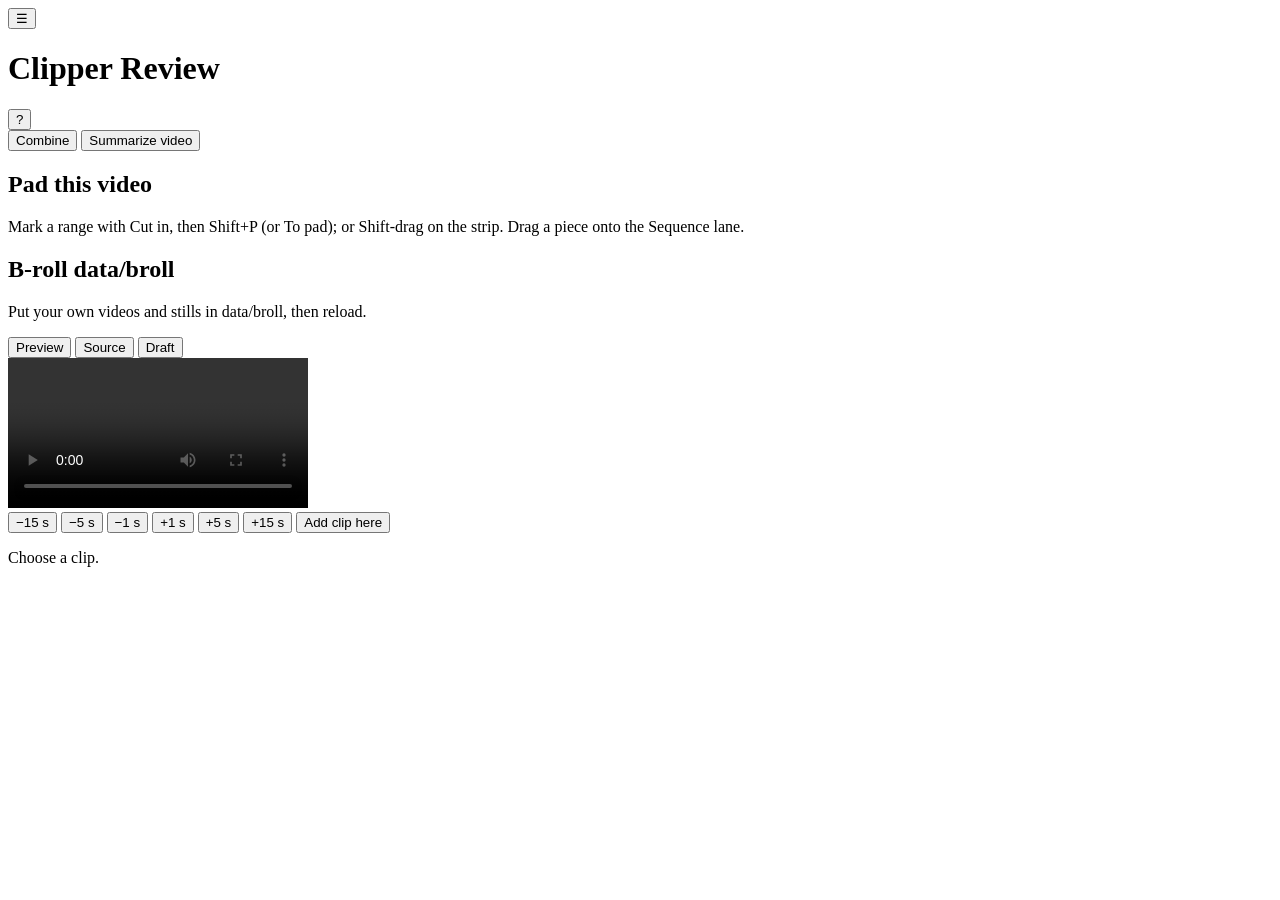
==== src/clipper/review/static/index.html @ 4da6a170 "feat(review): a sound palette and E for the last sound (V8 item 4c) From the click audit (V8 item 4a" ====
<!doctype html>
<html lang="en">
<head>
  <meta charset="utf-8">
  <meta name="viewport" content="width=device-width, initial-scale=1">
  <title>Clipper Review</title>
  <link rel="stylesheet" href="/style.css">
</head>
<body>
  <header class="bar">
    <button type="button" id="toggle-list" class="icon" title="Show or hide the clip list" aria-pressed="true">☰</button>
    <h1>Clipper Review</h1>
    <span id="source" class="muted"></span>
    <span id="flags" class="flags"></span>
    <button type="button" id="keys-open" class="icon" title="Keys ( ? )">?</button>
  </header>
  <!-- One screen (ADR 0031): the clip list, the player, the inspector and
       the timeline. Below about 1200 px wide they stack. -->
  <div id="editor" class="editor">
    <nav class="sidebar" aria-label="Clips">
      <div class="sidebar-head">
        <button type="button" id="combine" title="Join the kept clips into one longer Short">Combine</button>
        <button type="button" id="summarize" title="The stream's story in beats, picked by the local model">Summarize video</button>
      </div>
      <button type="button" id="story-entry" class="combine-entry" hidden>
        <span class="rank">▶</span><span class="name">Summary</span><span class="badge" data-state="combined">Summary</span><span class="span"></span>
      </button>
      <button type="button" id="combine-entry" class="combine-entry" hidden>
        <span class="rank">+</span><span class="name">Combined clip</span><span class="badge" data-state="combined">Combined</span><span class="span"></span>
      </button>
      <ol id="clips" class="clips"></ol>
      <section class="pad" aria-label="Pad">
        <h2>Pad <span class="muted">this video</span></h2>
        <p id="pad-empty" class="muted pad-empty">Mark a range with Cut in, then Shift+P (or To pad); or Shift-drag on the strip. Drag a piece onto the Sequence lane.</p>
        <ol id="pad-list" class="pad-list"></ol>
        <p id="pad-notice" class="error pad-notice" role="status"></p>
        <h2>B-roll <span class="muted">data/broll</span></h2>
        <p id="broll-empty" class="muted pad-empty">Put your own videos and stills in data/broll, then reload.</p>
        <ol id="broll-list" class="pad-list"></ol>
      </section>
    </nav>
    <main class="stage">
      <div class="screen-switch" role="group" aria-label="Show">
        <button type="button" id="show-preview" aria-pressed="false" title="The clip as it will look: cuts skipped, framed, with captions and text">Preview</button>
        <button type="button" id="show-source" aria-pressed="true" title="The whole source video">Source</button>
        <button type="button" id="show-draft" aria-pressed="false" title="The rendered draft">Draft</button>
      </div>
      <div class="screen">
        <video id="player" src="/video" controls preload="metadata"></video>
        <div id="preview-view" class="preview-view" hidden>
          <canvas id="preview-canvas" class="preview-canvas" title="Click to play or pause the span"></canvas>
          <span id="preview-time" class="preview-time"></span>
          <span id="preview-note" class="preview-note" hidden></span>
        </div>
        <div id="draft-view" class="draft-view" hidden>
          <div class="draft-frame">
            <video id="draft" controls preload="metadata" playsinline></video>
            <div id="draft-texts" class="draft-texts"></div>
          </div>
        </div>
      </div>
      <div class="steps" aria-label="Step">
        <button type="button" data-step="-15">−15 s</button>
        <button type="button" data-step="-5">−5 s</button>
        <button type="button" data-step="-1">−1 s</button>
        <button type="button" data-step="1">+1 s</button>
        <button type="button" data-step="5">+5 s</button>
        <button type="button" data-step="15">+15 s</button>
        <button type="button" id="add" class="add" title="A new clip from the playhead">Add clip here</button>
      </div>
    </main>
    <p id="empty" class="empty muted">Choose a clip.</p>
    <div id="details" class="details" hidden>
      <form class="inspector judge" onsubmit="return false">
        <div class="tabs" role="tablist" aria-label="Inspector">
          <button type="button" role="tab" id="tab-clip" data-tab="clip" aria-selected="true" aria-controls="panel-clip">Clip</button>
          <button type="button" role="tab" id="tab-captions" data-tab="captions" aria-selected="false" aria-controls="panel-captions">Captions</button>
          <button type="button" role="tab" id="tab-text" data-tab="text" aria-selected="false" aria-controls="panel-text">Text</button>
          <button type="button" role="tab" id="tab-frame" data-tab="frame" aria-selected="false" aria-controls="panel-frame">Frame</button>
          <button type="button" role="tab" id="tab-audio" data-tab="audio" aria-selected="false" aria-controls="panel-audio">Audio</button>
        </div>
        <section id="panel-clip" class="panel" role="tabpanel" data-panel="clip" aria-labelledby="tab-clip">
          <h2 id="title"></h2>
          <p id="hook" class="muted"></p>
          <dl class="times">
            <div><dt>Draft</dt><dd id="clip-span"></dd></div>
            <div><dt>Start</dt><dd id="edit-start"></dd></div>
            <div><dt>End</dt><dd id="edit-end"></dd></div>
            <div><dt>Length</dt><dd id="edit-length"></dd></div>
            <div id="unsaved" hidden><dt>&nbsp;</dt><dd class="accent">Unsaved</dd></div>
          </dl>
          <p id="error" class="error" hidden></p>
          <label for="title-box">Title</label>
          <input id="title-box" type="text" maxlength="200" autocomplete="off">
          <label for="note-box">Notes</label>
          <textarea id="note-box" rows="3"></textarea>
          <span class="field-label" id="rating-label">Rating</span>
          <div id="rating" class="toggle-row" role="group" aria-labelledby="rating-label">
            <button type="button" data-value="good" title="Worth posting">Good</button>
            <button type="button" data-value="ok" title="Keep for the backlog">OK</button>
          </div>
          <div id="people-field" class="judge-field" hidden>
            <span class="field-label" id="people-label">On screen</span>
            <div id="people" class="toggle-row" role="group" aria-labelledby="people-label"></div>
          </div>
        </section>
        <section id="panel-captions" class="panel" role="tabpanel" data-panel="captions" aria-labelledby="tab-captions" hidden>
          <span class="field-label">Words in the span <span class="muted">(as the captions will group them)</span></span>
          <p id="caption-notice" class="muted"></p>
          <div id="caption-words" class="caption-words"></div>
          <span class="field-label" id="highlight-label">Highlight colour <span class="muted">(the spoken word and key words)</span></span>
          <div id="highlights" class="toggle-row" role="group" aria-labelledby="highlight-label"></div>
        </section>
        <section id="panel-text" class="panel" role="tabpanel" data-panel="text" aria-labelledby="tab-text" hidden>
          <div class="judge-field">
            <span class="field-label">On-screen text <span class="muted">(seconds of the finished clip)</span></span>
            <div id="texts" class="texts"></div>
            <div><button type="button" id="add-text">Add text</button></div>
          </div>
          <div class="judge-field">
            <span class="field-label">Thumbnail <span class="muted">(the frame at the playhead, in the draft's style)</span></span>
            <div class="thumb-row">
              <input id="thumb-text" type="text" maxlength="120" autocomplete="off" placeholder="Text on it (optional)">
              <select id="thumb-place" aria-label="Thumbnail text place">
                <option value="middle">Middle</option>
                <option value="top">Top</option>
              </select>
              <button type="button" id="thumb-make">Make thumbnail</button>
            </div>
            <img id="thumb" class="thumb" alt="The clip's thumbnail" hidden>
            <p id="thumb-notice" class="judge-notice" role="status"></p>
          </div>
        </section>
        <section id="panel-frame" class="panel" role="tabpanel" data-panel="frame" aria-labelledby="tab-frame" hidden>
          <span class="field-label">Style</span>
          <div id="styles" class="toggle-row" role="group" aria-label="Style"></div>
          <div id="cams" class="toggle-row" role="group" aria-label="Cam" hidden></div>
          <p id="styles-none" class="muted">This clip has one style.</p>
          <label class="fade block-only" title="Zooms and hand crops for the selected block alone; they replace the clip's there"><input type="checkbox" id="frame-block-only"> This block only <span id="frame-block-name" class="muted"></span></label>
          <span class="field-label">Zooms <span id="zooms-unit" class="muted">(seconds into the span)</span></span>
          <div id="zooms" class="ranges"></div>
          <div><button type="button" id="add-zoom" title="A punch-in at the playhead">Add zoom at playhead</button></div>
          <span class="field-label">Hand crops <span id="hands-unit" class="muted">(a 9:16 window placed by hand)</span></span>
          <div id="hands" class="ranges"></div>
          <div><button type="button" id="add-hand" title="A window placed by hand from the playhead">Crop by hand from here</button></div>
          <p id="frame-note" class="muted"></p>
        </section>
        <section id="panel-audio" class="panel" role="tabpanel" data-panel="audio" aria-labelledby="tab-audio" hidden>
          <div id="audio-editor" class="audio-editor"></div>
          <p id="audio-note" class="muted"></p>
        </section>
        <div class="inspector-foot">
          <div class="judge-actions">
            <button type="button" id="save" class="primary">Save</button>
            <button type="button" id="trash" class="danger">Trash</button>
          </div>
          <div id="trash-reasons" class="trash-reasons" role="group" aria-label="Why trash it (optional)" hidden></div>
          <label class="move-on"><input type="checkbox" id="move-on" checked> Move on after Save/Trash</label>
          <p id="judge-notice" class="judge-notice" role="status"></p>
        </div>
      </form>
      <section class="timeline" aria-label="Timeline">
        <div class="strip-bar">
          <button type="button" id="pan-back" title="Earlier">‹</button>
          <button type="button" id="zoom-out">Zoom out</button>
          <button type="button" id="zoom-in">Zoom in</button>
          <button type="button" id="fit">Fit clip</button>
          <button type="button" id="pan-on" title="Later">›</button>
          <span class="sep" aria-hidden="true"></span>
          <button type="button" id="set-start">Set start</button>
          <button type="button" id="set-end">Set end</button>
          <button type="button" id="preview" class="primary">Preview span</button>
          <button type="button" id="reset">Reset</button>
          <span class="sep" aria-hidden="true"></span>
          <button type="button" id="cut-silence" title="Cut the pauses in speech inside the span">Cut silence</button>
          <button type="button" id="cut-in-button" title="Start a cut at the playhead ( [ )">Cut in</button>
          <button type="button" id="cut-out-button" title="End the cut at the playhead ( ] ); Esc drops it">Cut out</button>
          <button type="button" id="clear-cuts">Clear cuts</button>
          <button type="button" id="to-pad" title="Keep the range from Cut in to the playhead, or the span, on the pad (Shift+P)">To pad</button>
          <span class="sep" aria-hidden="true"></span>
          <button type="button" id="snap" aria-pressed="true" title="Handles and cuts move to the nearest word edge within 0.3 s; hold Alt while dragging to place them freely">Snap to words</button>
          <span id="trim-notice" class="error"></span>
          <span id="scale" class="muted scale"></span>
        </div>
        <div id="strip" class="strip">
          <div id="track" class="track">
            <div id="tiles" class="tiles"></div>
            <canvas id="wave" class="wave" aria-hidden="true"></canvas>
            <div id="words" class="words-lane" hidden></div>
            <div id="frame-lane" class="frame-lane" hidden></div>
            <div id="audio-lane" class="audio-lane" hidden></div>
          </div>
          <div id="cuts" class="cuts"></div>
          <div id="cut-in" class="cut-in" hidden></div>
          <div id="cut-drag" class="cut manual cut-drag" hidden></div>
          <div id="dim-before" class="dim before"></div>
          <div id="dim-after" class="dim after"></div>
          <div id="selection" class="selection"></div>
          <div id="playhead" class="playhead"></div>
          <div id="handle-start" class="handle" title="Start"></div>
          <div id="handle-end" class="handle" title="End"></div>
        </div>
        <div id="sequence" class="sequence">
          <div class="sequence-bar">
            <span class="sequence-name">Sequence</span>
            <button type="button" id="seq-split" title="Split the block at the playhead (B)">Split</button>
            <button type="button" id="seq-duplicate" title="Duplicate the selected block after it (Shift+D)">Duplicate</button>
            <button type="button" id="seq-remove" title="Remove the selected block (Backspace)">Remove</button>
            <button type="button" id="seq-left" title="Move the selected block earlier (Alt+Left)">‹ Move</button>
            <button type="button" id="seq-right" title="Move the selected block later (Alt+Right)">Move ›</button>
            <button type="button" id="seq-sound" aria-pressed="false" title="The selected B-roll insert's own sound, or silence" disabled>Sound off</button>
            <button type="button" id="seq-back" title="Drop the clip's own sequence: the span less its cuts">Back to span</button>
            <span id="sequence-state" class="muted"></span>
          </div>
          <div id="sequence-lane" class="sequence-lane">
            <div id="seq-playhead" class="seq-playhead" hidden></div>
          </div>
          <div class="sequence-bar overlay-head">
            <span class="sequence-name">B-roll over</span>
            <span id="broll-note" class="muted">Drop a B-roll file here, or press Overlay on it in the pad.</span>
          </div>
          <div id="broll-lane" class="broll-lane empty"></div>
          <div id="broll-row" class="sequence-bar broll-row" hidden></div>
        </div>
      </section>
    </div>
  </div>
  <audio id="music-player" loop preload="auto" hidden></audio>
  <video id="broll-player" preload="auto" playsinline hidden></video>
  <video id="overlay-player" preload="auto" playsinline muted hidden></video>
  <div id="story-dialog" class="keys-help" role="dialog" aria-label="Summary" hidden>
    <div class="keys-card combine-card judge">
      <div id="story-plan">
        <h2>Summarize the video</h2>
        <p class="muted">The local model reads the stream and picks its story in beats. Play, nudge or re-card them; edits are kept.</p>
        <p id="story-progress" class="judge-notice" role="status"></p>
        <video id="story-peek" class="story-peek" src="/video" controls preload="metadata" playsinline></video>
        <div id="story-rows" class="story-rows"></div>
        <div class="combine-bar">
          <button type="button" id="story-add" title="A beat from the playhead">Add beat at playhead</button>
          <button type="button" id="story-replan" title="Ask the model for a new plan">Re-plan</button>
          <span id="story-total" class="muted"></span>
        </div>
        <div class="combine-bar">
          <select id="story-music" aria-label="Music"></select>
          <select id="story-level" aria-label="Music level">
            <option value="-24">-24 dB</option><option value="-21">-21 dB</option><option value="-18" selected>-18 dB</option><option value="-15">-15 dB</option><option value="-12">-12 dB</option>
          </select>
          <label class="fade"><input type="checkbox" id="story-duck" checked> Lower under speech</label>
        </div>
        <div class="combine-bar">
          <button type="button" id="story-make" class="primary">Make summary</button>
          <button type="button" id="story-close">Close</button>
        </div>
      </div>
      <div id="story-result" hidden>
        <h2>Summary <span id="story-length" class="muted"></span></h2>
        <video id="story-video" class="combine-video" controls preload="metadata" playsinline></video>
        <label for="story-title">Title</label>
        <div class="combine-bar">
          <input id="story-title" type="text" maxlength="200" autocomplete="off">
          <button type="button" id="story-suggest" title="Ask the local model, from the beats' words">Suggest</button>
        </div>
        <div id="story-rating" class="toggle-row" role="group" aria-label="Rating">
          <button type="button" data-value="good">Good</button>
          <button type="button" data-value="ok">OK</button>
        </div>
        <div class="combine-bar">
          <input id="story-thumb-text" type="text" maxlength="120" autocomplete="off" placeholder="Thumbnail text (optional)">
          <button type="button" id="story-thumb-make" title="The frame shown in the player">Make thumbnail</button>
        </div>
        <img id="story-thumb" class="thumb" alt="The summary's thumbnail" hidden>
        <div class="combine-bar">
          <button type="button" id="story-save" class="primary">Save title</button>
          <button type="button" id="story-edit">Edit beats</button>
          <button type="button" id="story-trash" class="danger">Trash summary</button>
          <button type="button" onclick="document.getElementById('story-close').click()">Close</button>
        </div>
        <p id="story-result-notice" class="judge-notice" role="status"></p>
      </div>
    </div>
  </div>
  <div id="combine-dialog" class="keys-help" role="dialog" aria-label="Combined clip" hidden>
    <div class="keys-card combine-card judge">
      <div id="combine-pick">
        <h2>Combine clips</h2>
        <p class="muted">The ticked clips, as last saved, in VOD order, as one Short. A card shows for 2.5 s at a clip's start.</p>
        <div id="combine-rows" class="combine-rows"></div>
        <div class="combine-bar">
          <button type="button" id="combine-hours" title="Label each clip by its hour in the VOD">Hour N cards</button>
          <span id="combine-total" class="muted"></span>
        </div>
        <div class="combine-bar">
          <select id="combine-music" aria-label="Music"></select>
          <select id="combine-level" aria-label="Music level">
            <option value="-24">-24 dB</option><option value="-21">-21 dB</option><option value="-18" selected>-18 dB</option><option value="-15">-15 dB</option><option value="-12">-12 dB</option>
          </select>
          <label class="fade"><input type="checkbox" id="combine-duck" checked> Lower under speech</label>
        </div>
        <div class="combine-bar">
          <button type="button" id="combine-make" class="primary">Make combined clip</button>
          <button type="button" id="combine-close">Close</button>
        </div>
        <p id="combine-notice" class="judge-notice" role="status"></p>
      </div>
      <div id="combine-result" hidden>
        <h2>Combined clip <span id="combine-length" class="muted"></span></h2>
        <video id="combine-video" class="combine-video" controls preload="metadata" playsinline></video>
        <label for="combine-title">Title</label>
        <div class="combine-bar">
          <input id="combine-title" type="text" maxlength="200" autocomplete="off">
          <button type="button" id="combine-suggest" title="Ask the local model, from the clips' words">Suggest</button>
        </div>
        <div id="combine-rating" class="toggle-row" role="group" aria-label="Rating">
          <button type="button" data-value="good">Good</button>
          <button type="button" data-value="ok">OK</button>
        </div>
        <div class="combine-bar">
          <input id="combine-thumb-text" type="text" maxlength="120" autocomplete="off" placeholder="Thumbnail text (optional)">
          <button type="button" id="combine-thumb-make" title="The frame shown in the player">Make thumbnail</button>
        </div>
        <img id="combine-thumb" class="thumb" alt="The combined clip's thumbnail" hidden>
        <div class="combine-bar">
          <button type="button" id="combine-save" class="primary">Save title</button>
          <button type="button" id="combine-remake">Remake</button>
          <button type="button" id="combine-trash" class="danger">Trash combined clip</button>
          <button type="button" id="combine-close-2" onclick="document.getElementById('combine-close').click()">Close</button>
        </div>
        <p id="combine-result-notice" class="judge-notice" role="status"></p>
      </div>
    </div>
  </div>
  <div id="keys-help" class="keys-help" role="dialog" aria-label="Keys" hidden>
    <div class="keys-card">
      <h2>Keys</h2>
      <dl>
        <dt><kbd>Space</kbd> <kbd>K</kbd></dt><dd>Play or pause</dd>
        <dt><kbd>J</kbd> <kbd>L</kbd></dt><dd>Back or on 5 s (with <kbd>Shift</kbd>, 1 s)</dd>
        <dt><kbd>,</kbd> <kbd>.</kbd></dt><dd>Back or on one frame</dd>
        <dt><kbd>I</kbd> <kbd>O</kbd></dt><dd>Set start or end at the playhead</dd>
        <dt><kbd>P</kbd></dt><dd>Preview span</dd>
        <dt><kbd>Shift</kbd>+<kbd>P</kbd></dt><dd>Cut in mark to the playhead (or the span) to the pad</dd>
        <dt><kbd>[</kbd> <kbd>]</kbd></dt><dd>Cut in, cut out (<kbd>Esc</kbd> drops a cut in)</dd>
        <dt><kbd>1</kbd> <kbd>2</kbd></dt><dd>Rate Good or OK (again to clear)</dd>
        <dt><kbd>S</kbd> <kbd>Ctrl</kbd>+<kbd>S</kbd></dt><dd>Save</dd>
        <dt><kbd>Delete</kbd></dt><dd>Trash (twice to confirm)</dd>
        <dt><kbd>Delete</kbd> then <kbd>1</kbd>-<kbd>5</kbd></dt><dd>Trash with a reason: nothing happening, needs context, seen not said, bad cut, other</dd>
        <dt><kbd>↓</kbd> <kbd>N</kbd></dt><dd>Next clip</dd>
        <dt><kbd>↑</kbd> <kbd>Shift</kbd>+<kbd>N</kbd></dt><dd>Previous clip</dd>
        <dt><kbd>D</kbd></dt><dd>Preview, source or draft</dd>
        <dt><kbd>B</kbd></dt><dd>Split the block at the playhead</dd>
        <dt><kbd>Shift</kbd>+<kbd>D</kbd></dt><dd>Duplicate the selected block</dd>
        <dt><kbd>Backspace</kbd></dt><dd>Remove the selected sound effect marker, else the selected block</dd>
        <dt><kbd>Alt</kbd>+<kbd>←</kbd> <kbd>→</kbd></dt><dd>Move the selected block</dd>
        <dt><kbd>A</kbd></dt><dd>Add clip here</dd>
        <dt><kbd>T</kbd></dt><dd>Add text</dd>
        <dt><kbd>E</kbd></dt><dd>Add the last sound effect at the playhead</dd>
        <dt><kbd>?</kbd></dt><dd>This list (<kbd>Esc</kbd> closes it)</dd>
      </dl>
      <p class="muted">Keys do nothing while typing in a box; <kbd>Esc</kbd> leaves the box.</p>
      <button type="button" id="keys-close">Close</button>
    </div>
  </div>
  <script src="/app.js"></script>
  <script src="/keys.js"></script>
  <script src="/precision.js"></script>
  <script src="/sequence.js"></script>
  <script src="/pad.js"></script>
  <script src="/captions.js"></script>
  <script src="/frame.js"></script>
  <script src="/audio.js"></script>
  <script src="/overlays.js"></script>
  <script src="/combine.js"></script>
  <script src="/story.js"></script>
  <script src="/preview.js"></script>
</body>
</html>
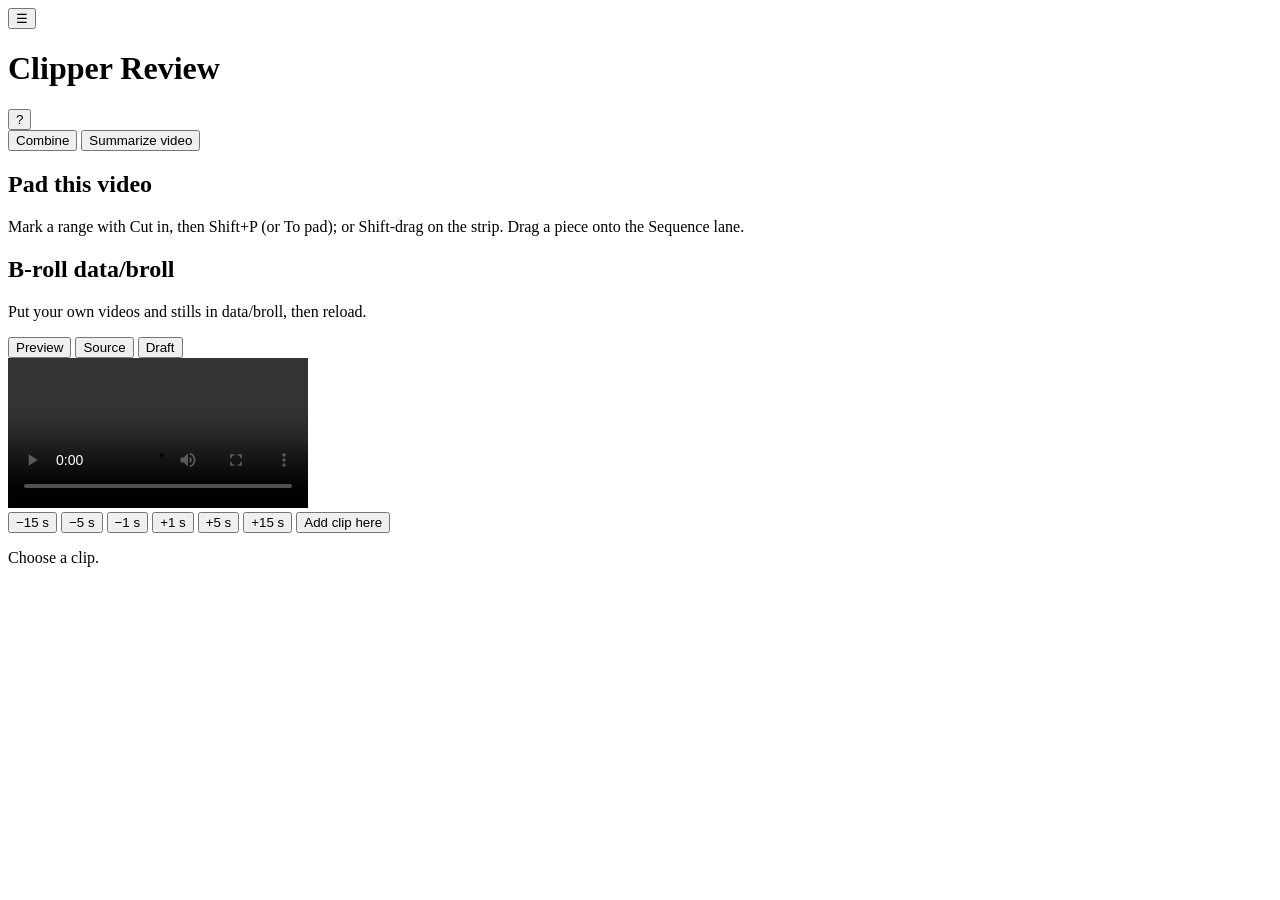
==== commit e1256bfb: "feat(review): carry people over from the last saved clip (V8 item 4d) From the click audit (V8 item " ====
--- a/src/clipper/review/static/index.html
+++ b/src/clipper/review/static/index.html
@@ -100,7 +100,7 @@
             <button type="button" data-value="ok" title="Keep for the backlog">OK</button>
           </div>
           <div id="people-field" class="judge-field" hidden>
-            <span class="field-label" id="people-label">On screen</span>
+            <span class="field-label" id="people-label">On screen <span id="people-carried" class="muted" hidden>(from the last clip saved)</span></span>
             <div id="people" class="toggle-row" role="group" aria-labelledby="people-label"></div>
           </div>
         </section>
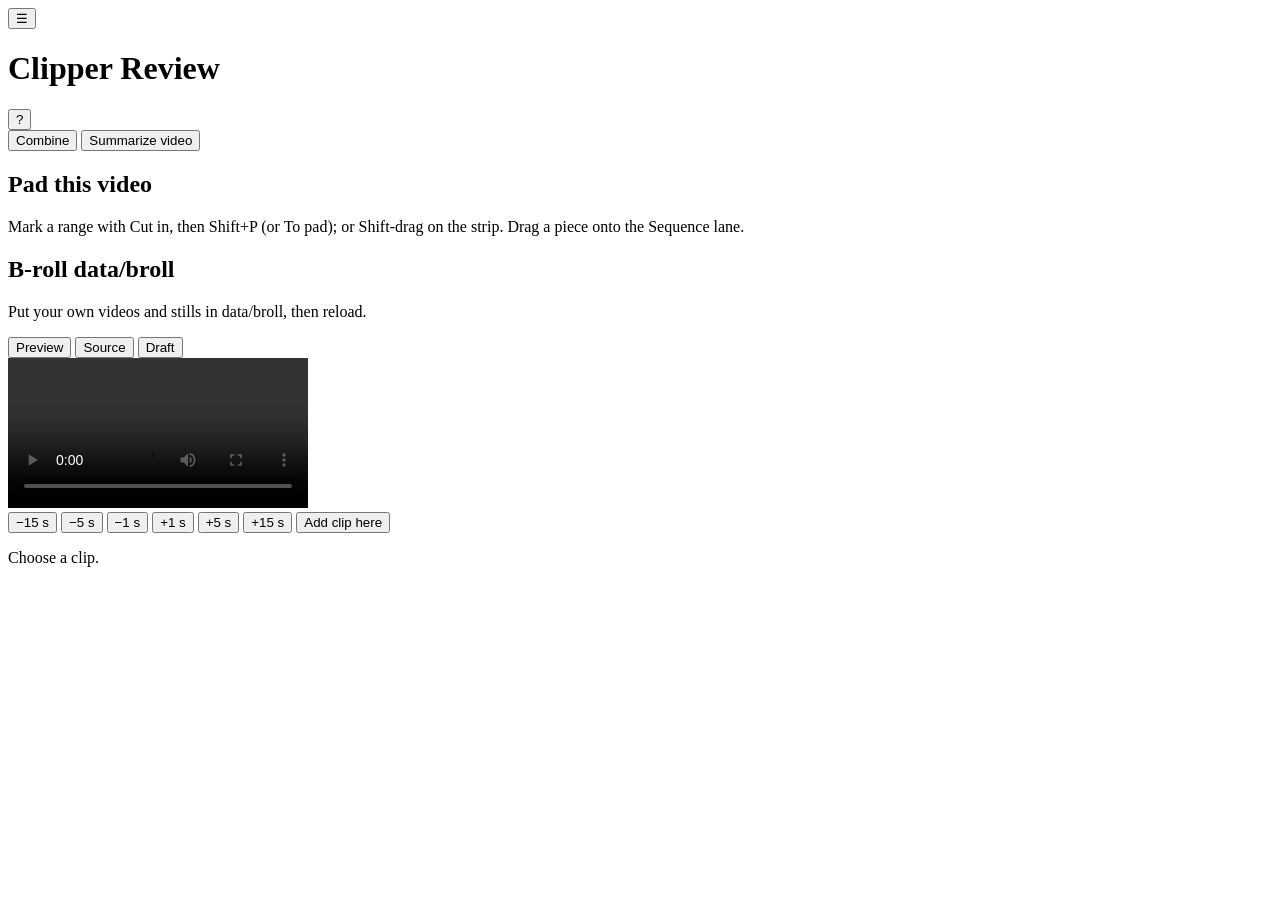
==== commit 2adf015c: "feat(review): Alt+1 to Alt+5 open the inspector's tabs (V8 item 4g) From the click audit (V8 item 4a" ====
--- a/src/clipper/review/static/index.html
+++ b/src/clipper/review/static/index.html
@@ -73,11 +73,11 @@
     <div id="details" class="details" hidden>
       <form class="inspector judge" onsubmit="return false">
         <div class="tabs" role="tablist" aria-label="Inspector">
-          <button type="button" role="tab" id="tab-clip" data-tab="clip" aria-selected="true" aria-controls="panel-clip">Clip</button>
-          <button type="button" role="tab" id="tab-captions" data-tab="captions" aria-selected="false" aria-controls="panel-captions">Captions</button>
-          <button type="button" role="tab" id="tab-text" data-tab="text" aria-selected="false" aria-controls="panel-text">Text</button>
-          <button type="button" role="tab" id="tab-frame" data-tab="frame" aria-selected="false" aria-controls="panel-frame">Frame</button>
-          <button type="button" role="tab" id="tab-audio" data-tab="audio" aria-selected="false" aria-controls="panel-audio">Audio</button>
+          <button type="button" role="tab" id="tab-clip" data-tab="clip" title="Alt+1" aria-selected="true" aria-controls="panel-clip">Clip</button>
+          <button type="button" role="tab" id="tab-captions" data-tab="captions" title="Alt+2" aria-selected="false" aria-controls="panel-captions">Captions</button>
+          <button type="button" role="tab" id="tab-text" data-tab="text" title="Alt+3" aria-selected="false" aria-controls="panel-text">Text</button>
+          <button type="button" role="tab" id="tab-frame" data-tab="frame" title="Alt+4" aria-selected="false" aria-controls="panel-frame">Frame</button>
+          <button type="button" role="tab" id="tab-audio" data-tab="audio" title="Alt+5" aria-selected="false" aria-controls="panel-audio">Audio</button>
         </div>
         <section id="panel-clip" class="panel" role="tabpanel" data-panel="clip" aria-labelledby="tab-clip">
           <h2 id="title"></h2>
@@ -107,6 +107,7 @@
         <section id="panel-captions" class="panel" role="tabpanel" data-panel="captions" aria-labelledby="tab-captions" hidden>
           <span class="field-label">Words in the span <span class="muted">(as the captions will group them)</span></span>
           <p id="caption-notice" class="muted"></p>
+          <p id="caption-offer" class="caption-offer" hidden></p>
           <div id="caption-words" class="caption-words"></div>
           <span class="field-label" id="highlight-label">Highlight colour <span class="muted">(the spoken word and key words)</span></span>
           <div id="highlights" class="toggle-row" role="group" aria-labelledby="highlight-label"></div>
@@ -355,6 +356,7 @@
         <dt><kbd>A</kbd></dt><dd>Add clip here</dd>
         <dt><kbd>T</kbd></dt><dd>Add text</dd>
         <dt><kbd>E</kbd></dt><dd>Add the last sound effect at the playhead</dd>
+        <dt><kbd>Alt</kbd>+<kbd>1</kbd> to <kbd>5</kbd></dt><dd>Clip, Captions, Text, Frame and Audio tabs</dd>
         <dt><kbd>?</kbd></dt><dd>This list (<kbd>Esc</kbd> closes it)</dd>
       </dl>
       <p class="muted">Keys do nothing while typing in a box; <kbd>Esc</kbd> leaves the box.</p>
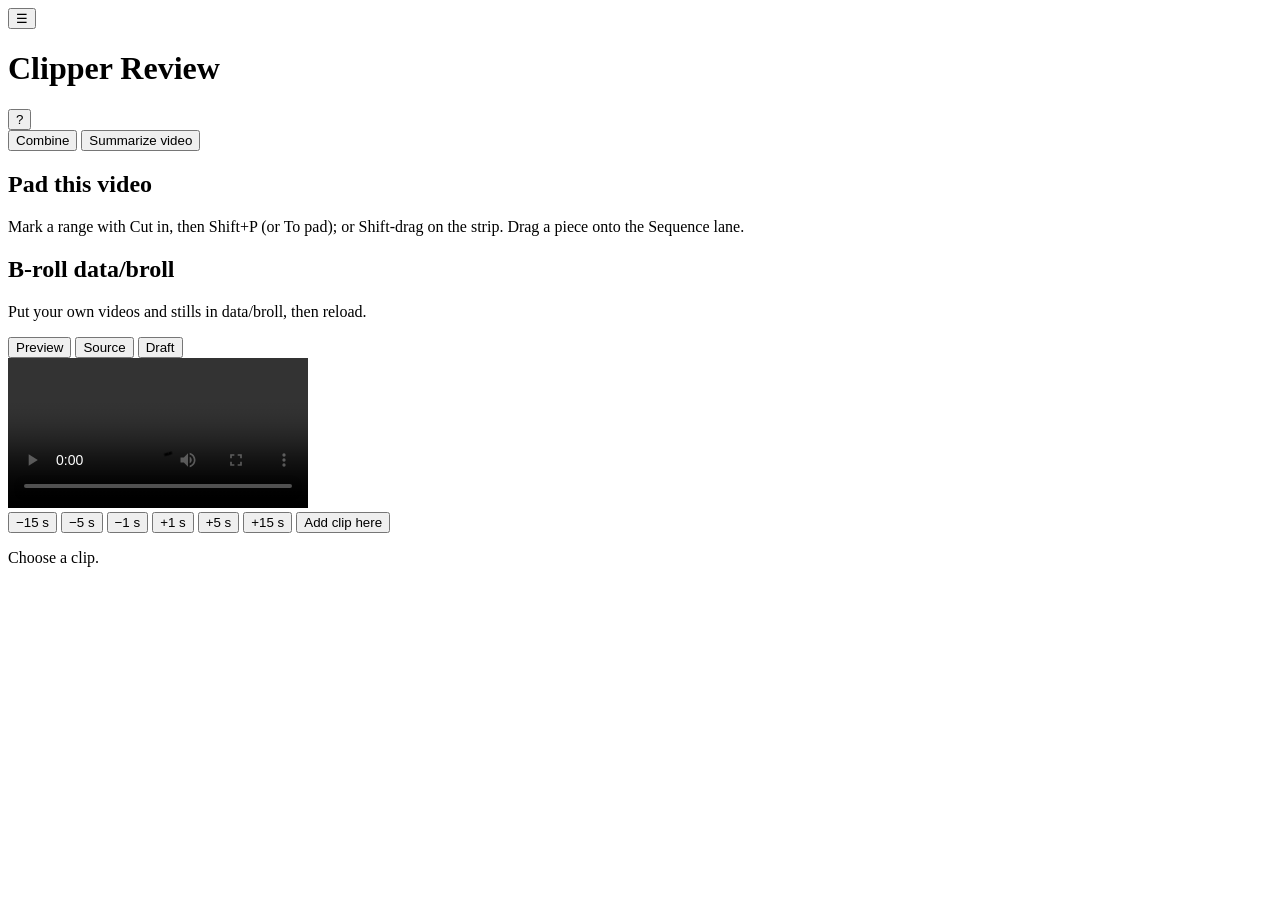
==== commit 9ddab7e3: "feat(review): one bar above the strip, people as a dropdown (V8 item 9a) The strip's view, trim, cut" ====
--- a/src/clipper/review/static/index.html
+++ b/src/clipper/review/static/index.html
@@ -101,7 +101,10 @@
           </div>
           <div id="people-field" class="judge-field" hidden>
             <span class="field-label" id="people-label">On screen <span id="people-carried" class="muted" hidden>(from the last clip saved)</span></span>
-            <div id="people" class="toggle-row" role="group" aria-labelledby="people-label"></div>
+            <details class="menu people-menu" id="people-menu">
+              <summary id="people-summary" aria-describedby="people-label">Nobody marked</summary>
+              <div id="people" class="menu-items people-list" role="group" aria-labelledby="people-label"></div>
+            </details>
           </div>
         </section>
         <section id="panel-captions" class="panel" role="tabpanel" data-panel="captions" aria-labelledby="tab-captions" hidden>
@@ -161,25 +164,49 @@
         </div>
       </form>
       <section class="timeline" aria-label="Timeline">
+        <!-- One bar (V8 item 9a): view, trim, then the cut and block actions
+             in menus; the keys press the same buttons inside them. -->
         <div class="strip-bar">
-          <button type="button" id="pan-back" title="Earlier">‹</button>
-          <button type="button" id="zoom-out">Zoom out</button>
-          <button type="button" id="zoom-in">Zoom in</button>
-          <button type="button" id="fit">Fit clip</button>
-          <button type="button" id="pan-on" title="Later">›</button>
+          <div class="bar-group" role="group" aria-label="View">
+            <button type="button" id="pan-back" class="compact" title="Earlier">‹</button>
+            <button type="button" id="zoom-out" class="compact" title="Zoom out">−</button>
+            <button type="button" id="zoom-in" class="compact" title="Zoom in">+</button>
+            <button type="button" id="fit" title="Fit the clip in the strip">Fit</button>
+            <button type="button" id="pan-on" class="compact" title="Later">›</button>
+          </div>
           <span class="sep" aria-hidden="true"></span>
-          <button type="button" id="set-start">Set start</button>
-          <button type="button" id="set-end">Set end</button>
-          <button type="button" id="preview" class="primary">Preview span</button>
-          <button type="button" id="reset">Reset</button>
+          <div class="bar-group" role="group" aria-label="Trim">
+            <button type="button" id="set-start" title="The span starts at the playhead ( I )">Start</button>
+            <button type="button" id="set-end" title="The span ends at the playhead ( O )">End</button>
+            <button type="button" id="preview" class="primary" title="Play the span through its cuts ( P )">Preview</button>
+            <button type="button" id="reset" title="Back to the draft's span">Reset</button>
+          </div>
           <span class="sep" aria-hidden="true"></span>
-          <button type="button" id="cut-silence" title="Cut the pauses in speech inside the span">Cut silence</button>
-          <button type="button" id="cut-in-button" title="Start a cut at the playhead ( [ )">Cut in</button>
-          <button type="button" id="cut-out-button" title="End the cut at the playhead ( ] ); Esc drops it">Cut out</button>
-          <button type="button" id="clear-cuts">Clear cuts</button>
+          <details class="menu" id="cuts-menu">
+            <summary title="Cut silence, cut in and out, clear">Cuts</summary>
+            <div class="menu-items">
+              <button type="button" id="cut-silence" title="Cut the pauses in speech inside the span">Cut silence</button>
+              <button type="button" id="cut-in-button" title="Start a cut at the playhead ( [ )">Cut in <kbd>[</kbd></button>
+              <button type="button" id="cut-out-button" title="End the cut at the playhead ( ] ); Esc drops it">Cut out <kbd>]</kbd></button>
+              <button type="button" id="clear-cuts">Clear cuts</button>
+            </div>
+          </details>
           <button type="button" id="to-pad" title="Keep the range from Cut in to the playhead, or the span, on the pad (Shift+P)">To pad</button>
+          <details class="menu" id="block-menu">
+            <summary title="The selected block on the Sequence lane">Block</summary>
+            <div class="menu-items">
+              <p id="sequence-state" class="muted menu-note"></p>
+              <button type="button" id="seq-split" title="Split the block at the playhead (B)">Split <kbd>B</kbd></button>
+              <button type="button" id="seq-duplicate" title="Duplicate the selected block after it (Shift+D)">Duplicate <kbd>Shift+D</kbd></button>
+              <button type="button" id="seq-remove" title="Remove the selected block (Backspace)">Remove <kbd>Backspace</kbd></button>
+              <button type="button" id="seq-left" title="Move the selected block earlier (Alt+Left)">Move earlier <kbd>Alt+←</kbd></button>
+              <button type="button" id="seq-right" title="Move the selected block later (Alt+Right)">Move later <kbd>Alt+→</kbd></button>
+              <button type="button" id="seq-sound" aria-pressed="false" title="The selected B-roll insert's own sound, or silence" disabled>Sound off</button>
+              <button type="button" id="seq-back" title="Drop the clip's own sequence: the span less its cuts">Back to span</button>
+            </div>
+          </details>
           <span class="sep" aria-hidden="true"></span>
-          <button type="button" id="snap" aria-pressed="true" title="Handles and cuts move to the nearest word edge within 0.3 s; hold Alt while dragging to place them freely">Snap to words</button>
+          <button type="button" id="snap" aria-pressed="true" title="Handles and cuts move to the nearest word edge within 0.3 s; hold Alt while dragging to place them freely">Snap</button>
           <span id="trim-notice" class="error"></span>
           <span id="scale" class="muted scale"></span>
         </div>
@@ -201,26 +228,22 @@
           <div id="handle-start" class="handle" title="Start"></div>
           <div id="handle-end" class="handle" title="End"></div>
         </div>
+        <!-- The lanes under the strip, each named on the left; their actions
+             are in the bar's Block menu and the pad (V8 item 9a). -->
         <div id="sequence" class="sequence">
-          <div class="sequence-bar">
-            <span class="sequence-name">Sequence</span>
-            <button type="button" id="seq-split" title="Split the block at the playhead (B)">Split</button>
-            <button type="button" id="seq-duplicate" title="Duplicate the selected block after it (Shift+D)">Duplicate</button>
-            <button type="button" id="seq-remove" title="Remove the selected block (Backspace)">Remove</button>
-            <button type="button" id="seq-left" title="Move the selected block earlier (Alt+Left)">‹ Move</button>
-            <button type="button" id="seq-right" title="Move the selected block later (Alt+Right)">Move ›</button>
-            <button type="button" id="seq-sound" aria-pressed="false" title="The selected B-roll insert's own sound, or silence" disabled>Sound off</button>
-            <button type="button" id="seq-back" title="Drop the clip's own sequence: the span less its cuts">Back to span</button>
-            <span id="sequence-state" class="muted"></span>
-          </div>
-          <div id="sequence-lane" class="sequence-lane">
-            <div id="seq-playhead" class="seq-playhead" hidden></div>
-          </div>
-          <div class="sequence-bar overlay-head">
-            <span class="sequence-name">B-roll over</span>
-            <span id="broll-note" class="muted">Drop a B-roll file here, or press Overlay on it in the pad.</span>
-          </div>
-          <div id="broll-lane" class="broll-lane empty"></div>
+          <div class="lane-row">
+            <span class="lane-name">Sequence</span>
+            <div id="sequence-lane" class="sequence-lane">
+              <div id="seq-playhead" class="seq-playhead" hidden></div>
+            </div>
+          </div>
+          <div class="lane-row">
+            <span class="lane-name">B-roll</span>
+            <div class="lane-cell">
+              <div id="broll-lane" class="broll-lane no-overlays" data-placeholder="Drop a B-roll file here, or press Overlay on it in the pad"></div>
+              <span id="broll-note" class="muted lane-note"></span>
+            </div>
+          </div>
           <div id="broll-row" class="sequence-bar broll-row" hidden></div>
         </div>
       </section>
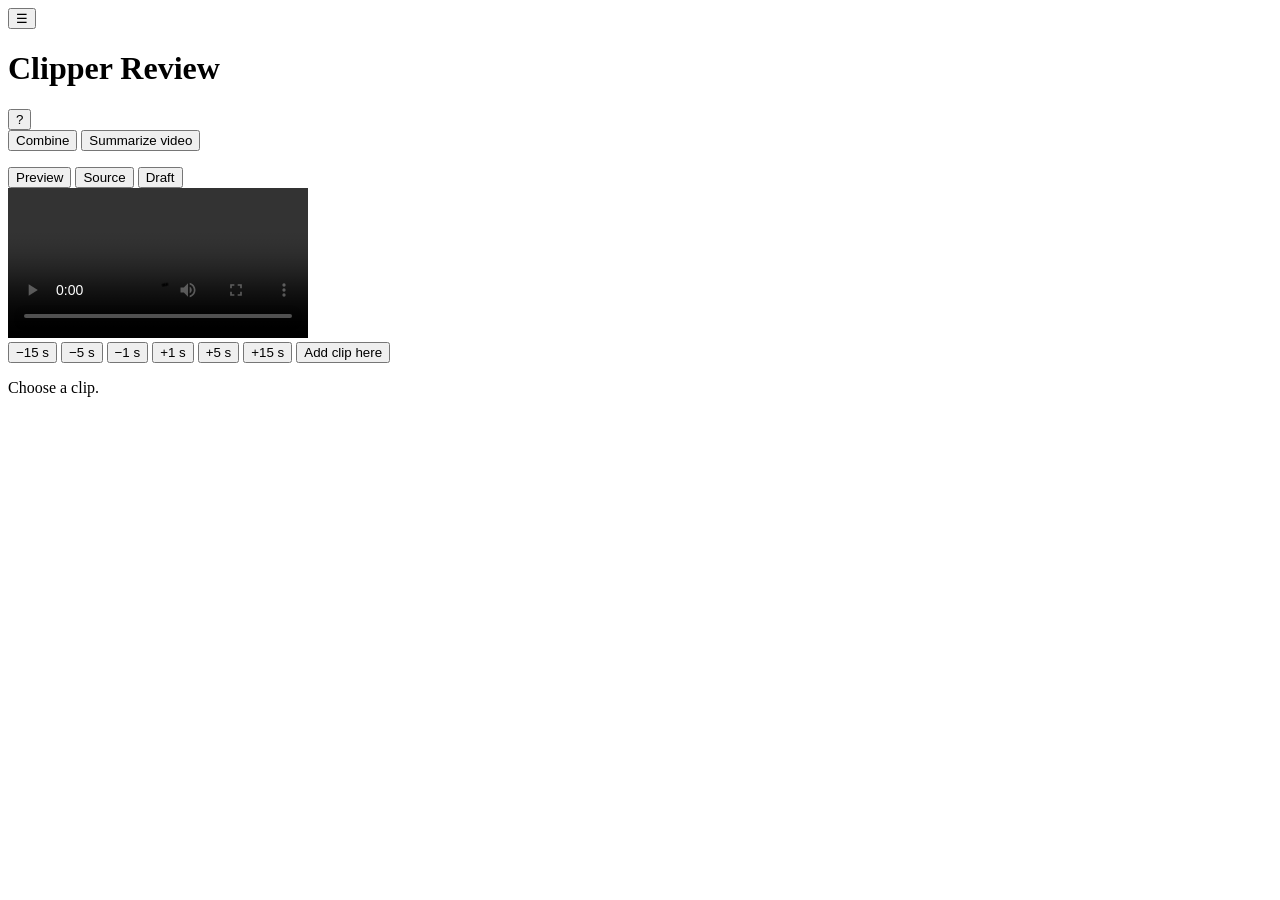
==== commit e9595068: "feat(review): the pad and B-roll in a bin beside the timeline (V8 item 9b) The pad and B-roll lists " ====
--- a/src/clipper/review/static/index.html
+++ b/src/clipper/review/static/index.html
@@ -29,15 +29,6 @@
         <span class="rank">+</span><span class="name">Combined clip</span><span class="badge" data-state="combined">Combined</span><span class="span"></span>
       </button>
       <ol id="clips" class="clips"></ol>
-      <section class="pad" aria-label="Pad">
-        <h2>Pad <span class="muted">this video</span></h2>
-        <p id="pad-empty" class="muted pad-empty">Mark a range with Cut in, then Shift+P (or To pad); or Shift-drag on the strip. Drag a piece onto the Sequence lane.</p>
-        <ol id="pad-list" class="pad-list"></ol>
-        <p id="pad-notice" class="error pad-notice" role="status"></p>
-        <h2>B-roll <span class="muted">data/broll</span></h2>
-        <p id="broll-empty" class="muted pad-empty">Put your own videos and stills in data/broll, then reload.</p>
-        <ol id="broll-list" class="pad-list"></ol>
-      </section>
     </nav>
     <main class="stage">
       <div class="screen-switch" role="group" aria-label="Show">
@@ -164,6 +155,29 @@
         </div>
       </form>
       <section class="timeline" aria-label="Timeline">
+        <!-- The bin (V8 item 9b): the pad and B-roll beside the lanes they
+             are dragged onto, one tab at a time. -->
+        <aside class="bin" aria-label="Bin">
+          <div class="bin-tabs" role="tablist" aria-label="Bin">
+            <button type="button" role="tab" id="bin-tab-pad" data-bin="pad" aria-selected="true" aria-controls="bin-pad">Pad</button>
+            <button type="button" role="tab" id="bin-tab-broll" data-bin="broll" aria-selected="false" aria-controls="bin-broll">B-roll</button>
+          </div>
+          <div id="bin-pad" class="bin-panel" role="tabpanel" data-bin-panel="pad" aria-labelledby="bin-tab-pad">
+            <div class="bin-head">
+              <span class="muted">This video</span>
+              <button type="button" id="pad-clear" title="Take every piece off the pad (twice to confirm); clips that use them keep them">Clear pad</button>
+            </div>
+            <p id="pad-empty" class="muted pad-empty">Mark a range with Cut in, then Shift+P (or To pad); or Shift-drag on the strip. Drag a piece onto the Sequence lane.</p>
+            <ol id="pad-list" class="pad-list"></ol>
+            <p id="pad-notice" class="error pad-notice" role="status"></p>
+          </div>
+          <div id="bin-broll" class="bin-panel" role="tabpanel" data-bin-panel="broll" aria-labelledby="bin-tab-broll" hidden>
+            <div class="bin-head"><span class="muted">data/broll</span></div>
+            <p id="broll-empty" class="muted pad-empty">Put your own videos and stills in data/broll, then reload.</p>
+            <ol id="broll-list" class="pad-list"></ol>
+          </div>
+        </aside>
+        <div class="timeline-main">
         <!-- One bar (V8 item 9a): view, trim, then the cut and block actions
              in menus; the keys press the same buttons inside them. -->
         <div class="strip-bar">
@@ -240,11 +254,12 @@
           <div class="lane-row">
             <span class="lane-name">B-roll</span>
             <div class="lane-cell">
-              <div id="broll-lane" class="broll-lane no-overlays" data-placeholder="Drop a B-roll file here, or press Overlay on it in the pad"></div>
+              <div id="broll-lane" class="broll-lane no-overlays" data-placeholder="Drop a B-roll file here, or press Overlay on it in the B-roll tab"></div>
               <span id="broll-note" class="muted lane-note"></span>
             </div>
           </div>
           <div id="broll-row" class="sequence-bar broll-row" hidden></div>
+        </div>
         </div>
       </section>
     </div>
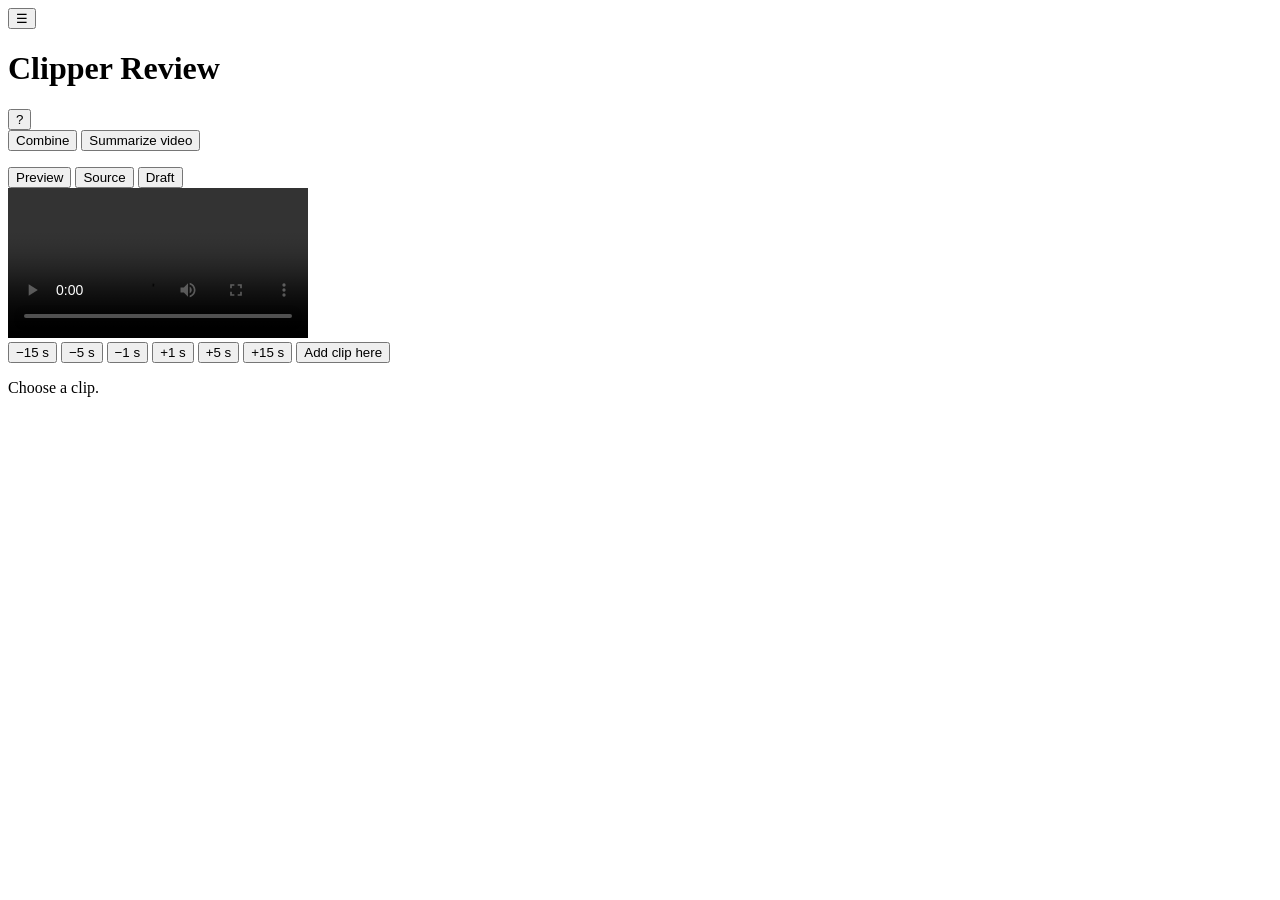
==== commit 85cd512f: "feat(review): the Library tab, To library and whole-clip inserts (V8 item 9c-2) The bin's B-roll tab" ====
--- a/src/clipper/review/static/index.html
+++ b/src/clipper/review/static/index.html
@@ -160,7 +160,7 @@
         <aside class="bin" aria-label="Bin">
           <div class="bin-tabs" role="tablist" aria-label="Bin">
             <button type="button" role="tab" id="bin-tab-pad" data-bin="pad" aria-selected="true" aria-controls="bin-pad">Pad</button>
-            <button type="button" role="tab" id="bin-tab-broll" data-bin="broll" aria-selected="false" aria-controls="bin-broll">B-roll</button>
+            <button type="button" role="tab" id="bin-tab-broll" data-bin="broll" aria-selected="false" aria-controls="bin-broll" title="B-roll and the clip library (data/broll)">Library</button>
           </div>
           <div id="bin-pad" class="bin-panel" role="tabpanel" data-bin-panel="pad" aria-labelledby="bin-tab-pad">
             <div class="bin-head">
@@ -172,9 +172,23 @@
             <p id="pad-notice" class="error pad-notice" role="status"></p>
           </div>
           <div id="bin-broll" class="bin-panel" role="tabpanel" data-bin-panel="broll" aria-labelledby="bin-tab-broll" hidden>
-            <div class="bin-head"><span class="muted">data/broll</span></div>
-            <p id="broll-empty" class="muted pad-empty">Put your own videos and stills in data/broll, then reload.</p>
-            <ol id="broll-list" class="pad-list"></ol>
+            <!-- The clip library (ADR 0035): saved clips copied into folders
+                 under data/broll, used as B-roll in any video's clips. -->
+            <div class="bin-head">
+              <span class="muted">data/broll</span>
+              <button type="button" id="library-new" title="A new library folder">New folder</button>
+            </div>
+            <div id="library-make" class="library-row" hidden>
+              <input id="library-name" type="text" maxlength="40" autocomplete="off" placeholder="Folder name" aria-label="New folder name">
+              <button type="button" id="library-make-button">Make</button>
+            </div>
+            <div class="library-row">
+              <select id="library-folder" aria-label="Library folder"></select>
+              <button type="button" id="to-library" title="Copy this clip, as last saved, into the folder">To library</button>
+            </div>
+            <p id="library-notice" class="judge-notice pad-notice" role="status"></p>
+            <p id="broll-empty" class="muted pad-empty">Make a folder and press To library on a saved clip, or put your own videos and stills in data/broll and reload.</p>
+            <div id="broll-list" class="library-list"></div>
           </div>
         </aside>
         <div class="timeline-main">
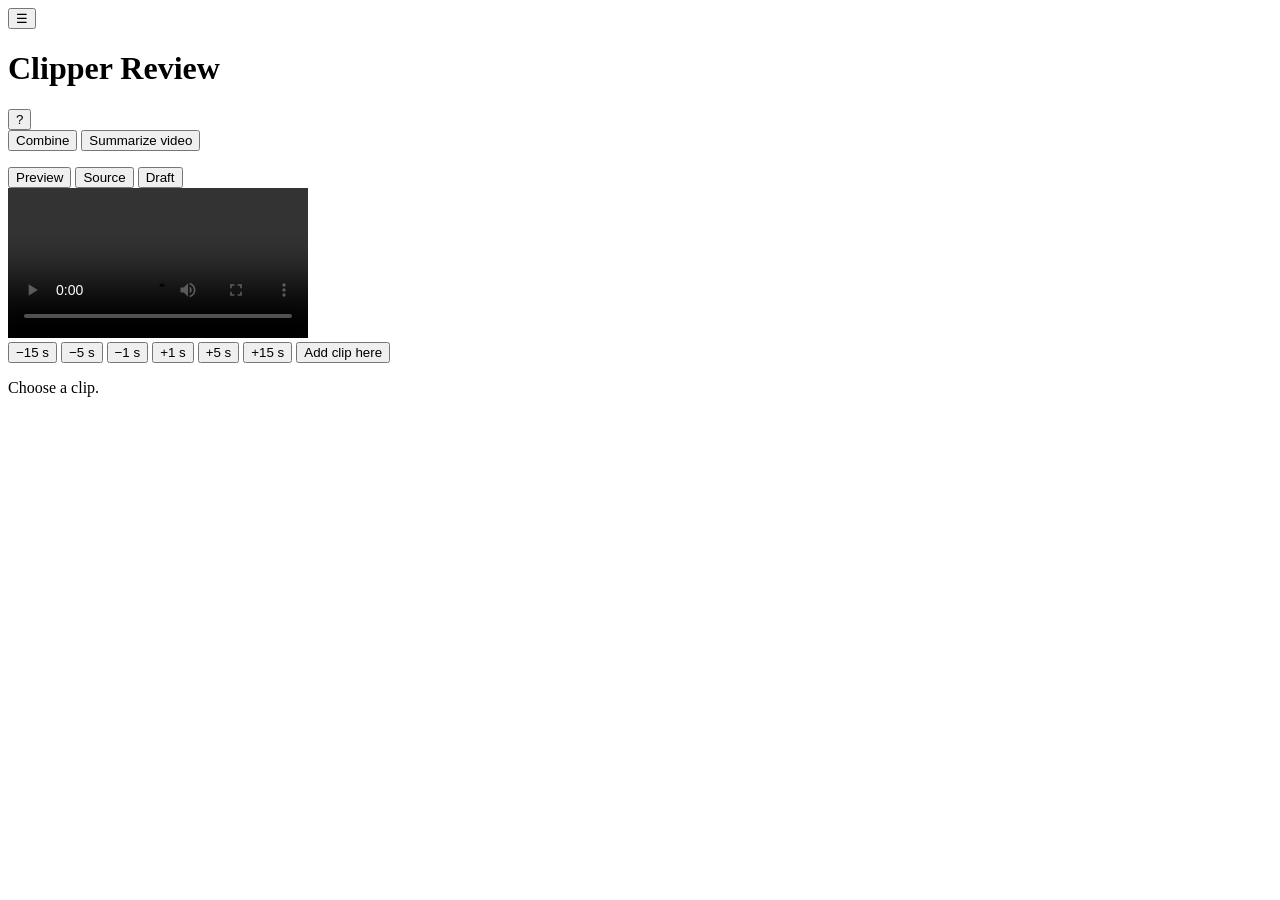
==== commit 1b18ab1f: "feat(review): draw the facecam box on the source (V8 item 12b-2) The Frame tab's Cam box: Draw cam b" ====
--- a/src/clipper/review/static/index.html
+++ b/src/clipper/review/static/index.html
@@ -43,6 +43,14 @@
           <span id="preview-time" class="preview-time"></span>
           <span id="preview-note" class="preview-note" hidden></span>
         </div>
+        <div id="cambox-layer" class="cambox-layer" hidden>
+          <div id="cambox-rect" class="cambox-rect" hidden></div>
+          <div class="cambox-bar">
+            <span>Drag over the cam; drag inside the box to move it.</span>
+            <button type="button" id="cambox-save" class="primary" disabled>Save cam box</button>
+            <button type="button" id="cambox-cancel" title="Esc">Cancel</button>
+          </div>
+        </div>
         <div id="draft-view" class="draft-view" hidden>
           <div class="draft-frame">
             <video id="draft" controls preload="metadata" playsinline></video>
@@ -131,6 +139,13 @@
           <div id="styles" class="toggle-row" role="group" aria-label="Style"></div>
           <div id="cams" class="toggle-row" role="group" aria-label="Cam" hidden></div>
           <p id="styles-none" class="muted">This clip has one style.</p>
+          <span class="field-label">Cam box <span class="muted">(for the facecam style, every clip)</span></span>
+          <p id="cambox-status" class="muted"></p>
+          <div class="toggle-row">
+            <button type="button" id="cambox-draw" title="Drag a box over the cam on the source">Draw cam box</button>
+            <button type="button" id="cambox-clear">Clear</button>
+          </div>
+          <label id="cambox-keep-row" class="fade" hidden><input type="checkbox" id="cambox-keep" checked> Keep for <span id="cambox-channel"></span>'s next videos</label>
           <label class="fade block-only" title="Zooms and hand crops for the selected block alone; they replace the clip's there"><input type="checkbox" id="frame-block-only"> This block only <span id="frame-block-name" class="muted"></span></label>
           <span class="field-label">Zooms <span id="zooms-unit" class="muted">(seconds into the span)</span></span>
           <div id="zooms" class="ranges"></div>
@@ -422,6 +437,7 @@
   <script src="/pad.js"></script>
   <script src="/captions.js"></script>
   <script src="/frame.js"></script>
+  <script src="/cambox.js"></script>
   <script src="/audio.js"></script>
   <script src="/overlays.js"></script>
   <script src="/combine.js"></script>
